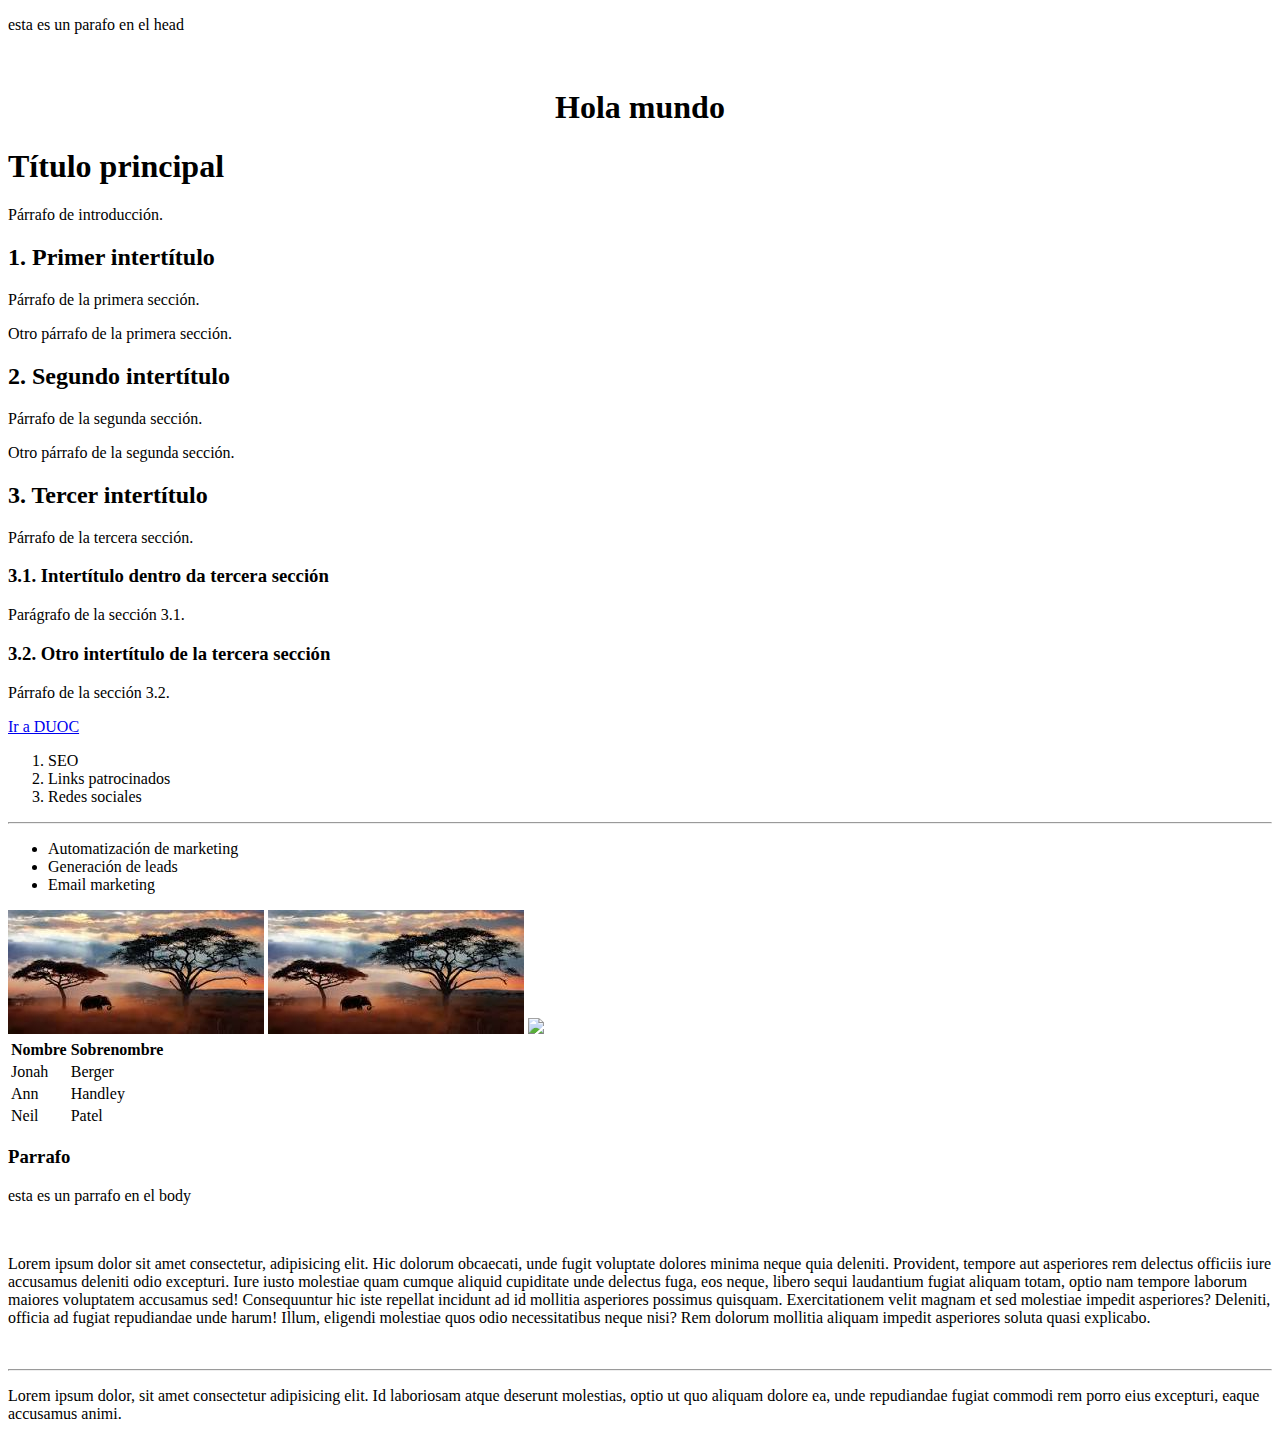
==== index.html @ 06091f89 "Ver 2" ====
<!DOCTYPE html>
<html lang="es">

<head>
    <meta charset="UTF-8">
    <meta http-equiv="X-UA-Compatible" content="IE=edge">
    <meta name="viewport" content="width=device-width, initial-scale=1.0">
    <title> Hola Mundo</title>

    <p> esta es un parafo en el head</p>
</head>

<body>


<br>
<h1 style="text-align: center;"></style> Hola mundo</h1>

<h1>Título principal</h1>
<p>Párrafo de introducción.</p>
<h2>1. Primer intertítulo</h2>
<p>Párrafo de la primera sección.</p>
<p>Otro párrafo de la primera sección.</p>
<h2>2. Segundo intertítulo</h2>
<p>Párrafo de la segunda sección.</p>
<p>Otro párrafo de la segunda sección.</p>
<h2>3. Tercer intertítulo</h2>
<p>Párrafo de la tercera sección.</p>
<h3>3.1. Intertítulo dentro da tercera sección</h3>
<p>Parágrafo de la sección 3.1.</p>
<h3>3.2. Otro intertítulo de la tercera sección</h3>
<p>Párrafo de la sección 3.2.</p>

<a href="https://www.duoc.cl/">Ir a DUOC</a>

<ol>
    <li>SEO</li>
    <li>Links patrocinados</li>
    <li>Redes sociales</li>
</ol>

<hr>

<ul>

    <li>Automatización de marketing</li>
    <li>Generación de leads</li>
    <li>Email marketing</li>
</ul>

<img src="/img/imagen1.jpg" alt="">
<img src="/img/imagen1.jpg">

<img src="C:\Users\Alumno\Semana01\img\imagen1.jpg">

<table>
    <tr>
    <th>Nombre</th>
    <th>Sobrenombre</th>
    </tr>
    <tr>
    <td>Jonah</td>
    <td>Berger</td>
    </tr>
    <tr>
    <td>Ann</td>
    <td>Handley</td>
    </tr>
    <tr>
    <td>Neil</td>
    <td>Patel</td>
    </tr>
</table>

<h3>Parrafo</h3>

    <p> esta es un parrafo en el body</p>
<br>
<p>Lorem ipsum dolor sit amet consectetur, adipisicing elit. Hic dolorum obcaecati, unde fugit voluptate dolores minima neque quia deleniti. Provident, tempore aut asperiores rem delectus officiis iure accusamus deleniti odio excepturi. Iure iusto molestiae quam cumque aliquid cupiditate unde delectus fuga, eos neque, libero sequi laudantium fugiat aliquam totam, optio nam tempore laborum maiores voluptatem accusamus sed! Consequuntur hic iste repellat incidunt ad id mollitia asperiores possimus quisquam. Exercitationem velit magnam et sed molestiae impedit asperiores? Deleniti, officia ad fugiat repudiandae unde harum! Illum, eligendi molestiae quos odio necessitatibus neque nisi? Rem dolorum mollitia aliquam impedit asperiores soluta quasi explicabo.</p>
<br>
<hr>
    <P>Lorem ipsum dolor, sit amet consectetur adipisicing elit. Id laboriosam atque deserunt molestias, optio ut quo
        aliquam dolore ea, unde repudiandae fugiat commodi rem porro eius excepturi, eaque accusamus animi.</P>
</body>

</html>
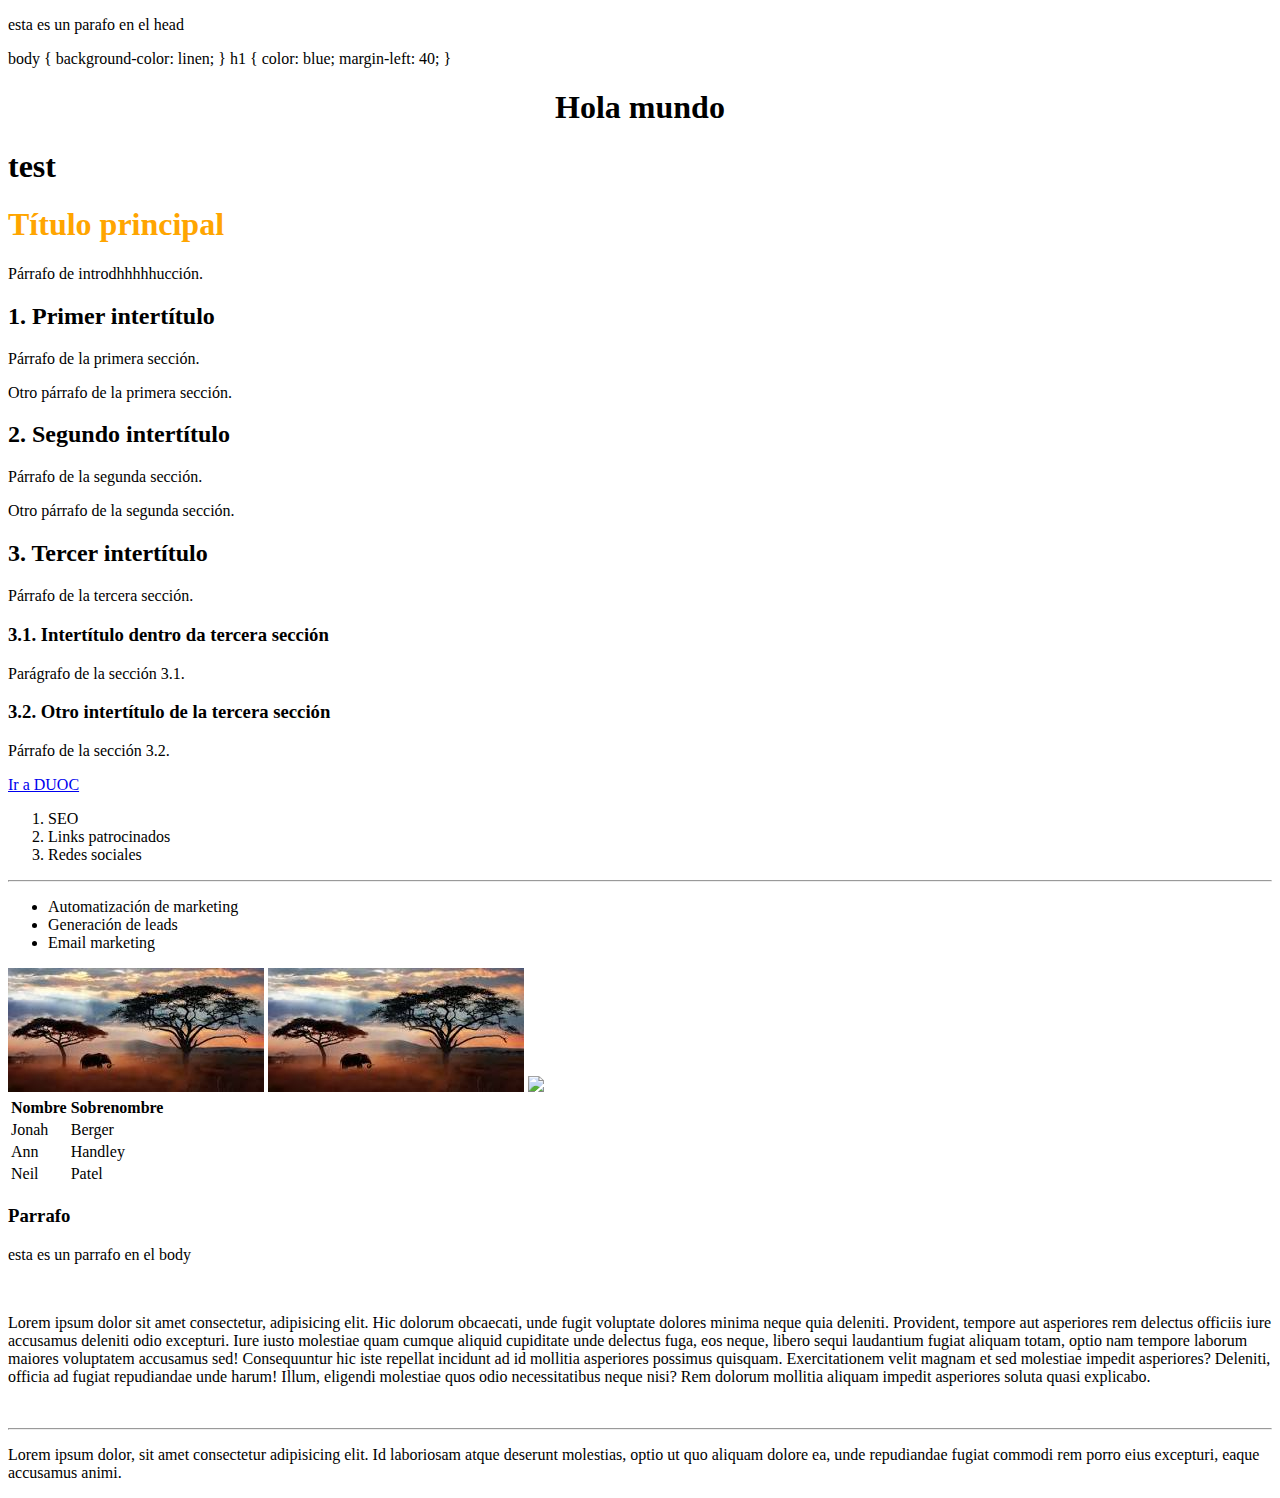
==== commit 014647fa: "Ver 3" ====
--- a/index.html
+++ b/index.html
@@ -5,19 +5,34 @@
     <meta charset="UTF-8">
     <meta http-equiv="X-UA-Compatible" content="IE=edge">
     <meta name="viewport" content="width=device-width, initial-scale=1.0">
-    <title> Hola Mundo</title>
+    <title>Titulo pagina superior</title>
+
+
 
     <p> esta es un parafo en el head</p>
 </head>
 
 <body>
 
+    <st> 
+        body {
+            background-color: linen;
+        }
+
+        h1 {
+            color: blue;
+            margin-left: 40;
+        }
+    
+    </style>
 
 <br>
 <h1 style="text-align: center;"></style> Hola mundo</h1>
 
-<h1>Título principal</h1>
-<p>Párrafo de introducción.</p>
+<h1>test</h1>
+
+<h1 style="color:orange;text-aling:center">Título principal</h1>
+<p>Párrafo de introdhhhhhucción.</p>
 <h2>1. Primer intertítulo</h2>
 <p>Párrafo de la primera sección.</p>
 <p>Otro párrafo de la primera sección.</p>
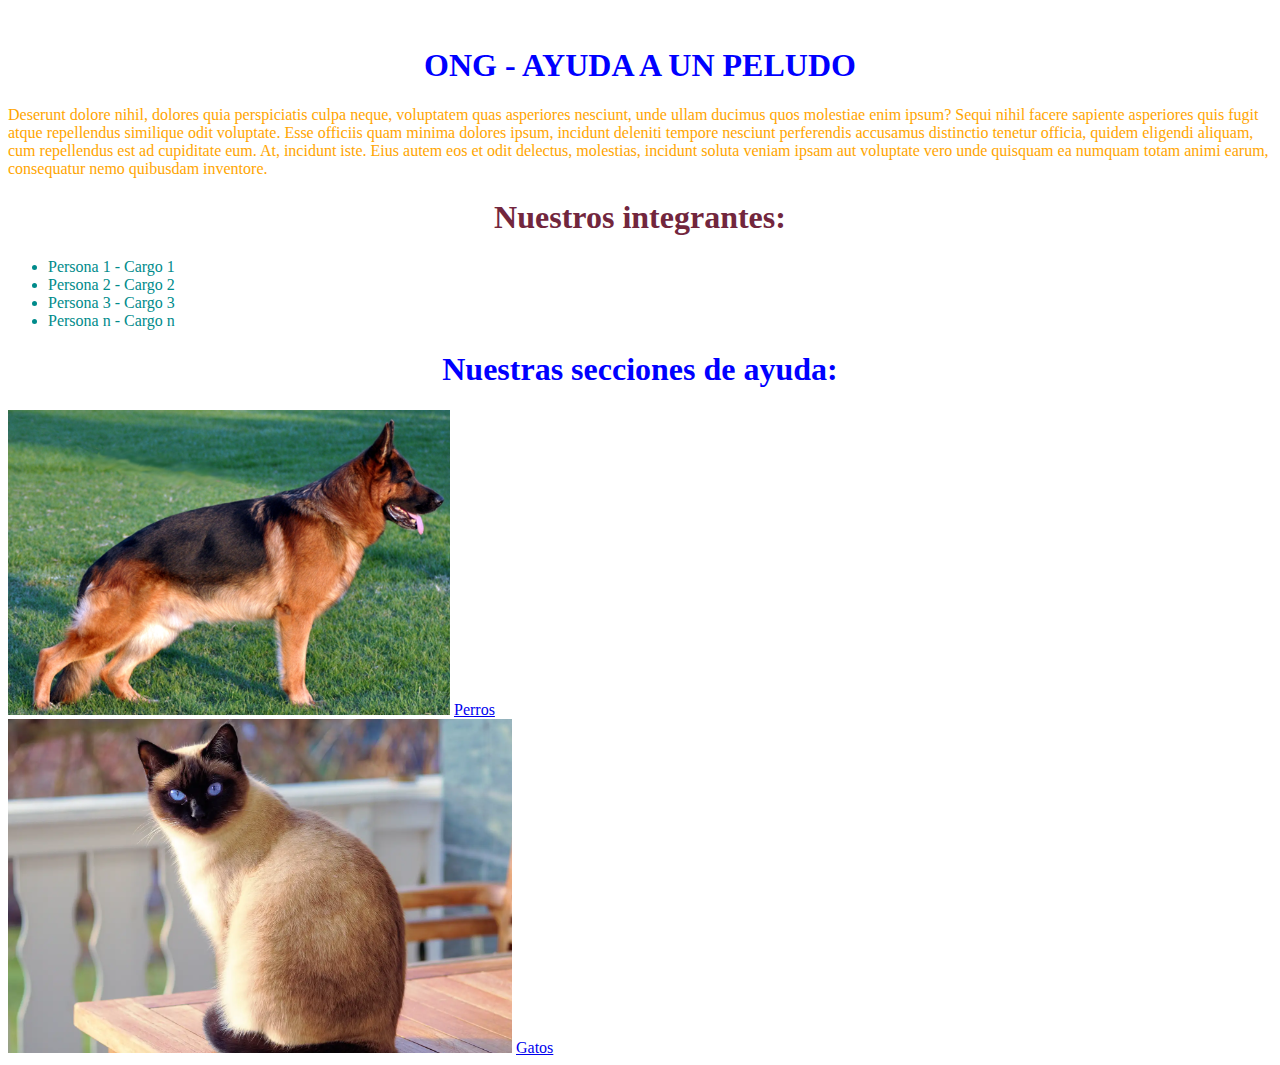
==== commit b4db96f1: "se incluyen estilos" ====
--- a/index.html
+++ b/index.html
@@ -7,95 +7,46 @@
     <meta name="viewport" content="width=device-width, initial-scale=1.0">
     <title>Titulo pagina superior</title>
 
-
-
-    <p> esta es un parafo en el head</p>
 </head>
 
 <body>
 
-    <st> 
-        body {
-            background-color: linen;
-        }
+<br>
+<h1 style="text-align: center;"></style>ONG - AYUDA A UN PELUDO</h1>
 
-        h1 {
-            color: blue;
-            margin-left: 40;
-        }
-    
-    </style>
+<link rel="stylesheet" href="/css/estilos.css">
 
-<br>
-<h1 style="text-align: center;"></style> Hola mundo</h1>
+<style>
 
-<h1>test</h1>
 
-<h1 style="color:orange;text-aling:center">Título principal</h1>
-<p>Párrafo de introdhhhhhucción.</p>
-<h2>1. Primer intertítulo</h2>
-<p>Párrafo de la primera sección.</p>
-<p>Otro párrafo de la primera sección.</p>
-<h2>2. Segundo intertítulo</h2>
-<p>Párrafo de la segunda sección.</p>
-<p>Otro párrafo de la segunda sección.</p>
-<h2>3. Tercer intertítulo</h2>
-<p>Párrafo de la tercera sección.</p>
-<h3>3.1. Intertítulo dentro da tercera sección</h3>
-<p>Parágrafo de la sección 3.1.</p>
-<h3>3.2. Otro intertítulo de la tercera sección</h3>
-<p>Párrafo de la sección 3.2.</p>
+</style>
 
-<a href="https://www.duoc.cl/">Ir a DUOC</a>
+<p>Deserunt dolore nihil, dolores quia perspiciatis culpa neque, voluptatem quas asperiores nesciunt, unde ullam ducimus quos molestiae enim ipsum? Sequi nihil facere sapiente asperiores quis fugit atque repellendus similique odit voluptate. Esse officiis quam minima dolores ipsum, incidunt deleniti tempore nesciunt perferendis accusamus distinctio tenetur officia, quidem eligendi aliquam, cum repellendus est ad cupiditate eum. At, incidunt iste. Eius autem eos et odit delectus, molestias, incidunt soluta veniam ipsam aut voluptate vero unde quisquam ea numquam totam animi earum, consequatur nemo quibusdam inventore. </p>
 
-<ol>
-    <li>SEO</li>
-    <li>Links patrocinados</li>
-    <li>Redes sociales</li>
-</ol>
 
-<hr>
+<h1 class="rvs"> Nuestros integrantes:</h1>
 
 <ul>
 
-    <li>Automatización de marketing</li>
-    <li>Generación de leads</li>
-    <li>Email marketing</li>
+    <li>Persona 1 - Cargo 1</li>
+    <li>Persona 2 - Cargo 2</li>
+    <li>Persona 3 - Cargo 3</li>
+    <li>Persona n - Cargo n</li>
+    
 </ul>
 
-<img src="/img/imagen1.jpg" alt="">
-<img src="/img/imagen1.jpg">
+<h1 style="text-align: center;"></style>Nuestras secciones de ayuda:</h1>
 
-<img src="C:\Users\Alumno\Semana01\img\imagen1.jpg">
+<img src="/img/perro.png">
+<a href="/perros.html">Perros</a>
 
-<table>
-    <tr>
-    <th>Nombre</th>
-    <th>Sobrenombre</th>
-    </tr>
-    <tr>
-    <td>Jonah</td>
-    <td>Berger</td>
-    </tr>
-    <tr>
-    <td>Ann</td>
-    <td>Handley</td>
-    </tr>
-    <tr>
-    <td>Neil</td>
-    <td>Patel</td>
-    </tr>
-</table>
+<br>
 
-<h3>Parrafo</h3>
+<img src="/img/gato.png" alt="">
+<a href="/gatos.html">Gatos</a>
 
-    <p> esta es un parrafo en el body</p>
-<br>
-<p>Lorem ipsum dolor sit amet consectetur, adipisicing elit. Hic dolorum obcaecati, unde fugit voluptate dolores minima neque quia deleniti. Provident, tempore aut asperiores rem delectus officiis iure accusamus deleniti odio excepturi. Iure iusto molestiae quam cumque aliquid cupiditate unde delectus fuga, eos neque, libero sequi laudantium fugiat aliquam totam, optio nam tempore laborum maiores voluptatem accusamus sed! Consequuntur hic iste repellat incidunt ad id mollitia asperiores possimus quisquam. Exercitationem velit magnam et sed molestiae impedit asperiores? Deleniti, officia ad fugiat repudiandae unde harum! Illum, eligendi molestiae quos odio necessitatibus neque nisi? Rem dolorum mollitia aliquam impedit asperiores soluta quasi explicabo.</p>
-<br>
-<hr>
-    <P>Lorem ipsum dolor, sit amet consectetur adipisicing elit. Id laboriosam atque deserunt molestias, optio ut quo
-        aliquam dolore ea, unde repudiandae fugiat commodi rem porro eius excepturi, eaque accusamus animi.</P>
-</body>
+
+
+
 
 </html>--- a/css/estilos.css
+++ b/css/estilos.css
@@ -0,0 +1,8 @@
+h1{color: blue;}
+p{color: orange;}
+ul{color: darkcyan;}
+
+.rvs{
+    color: rgb(114, 38, 61);
+    text-align: center;
+}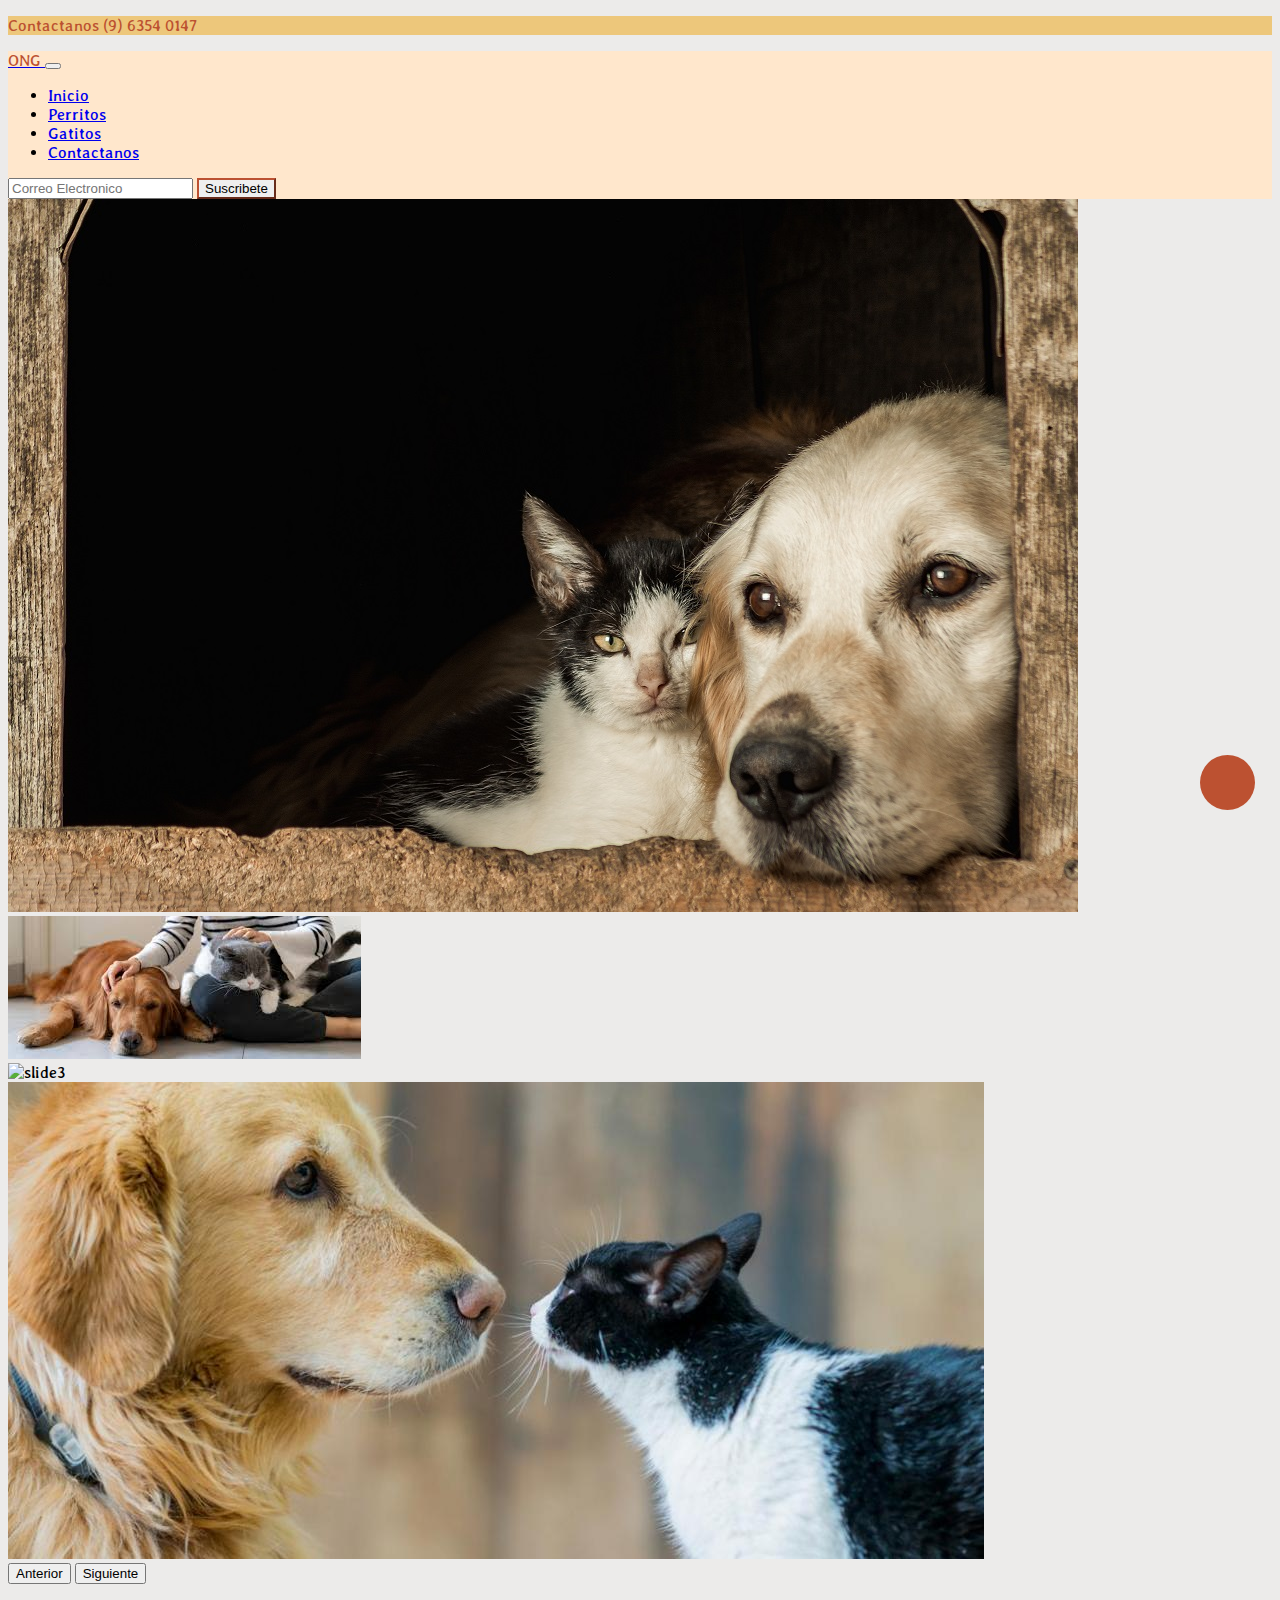
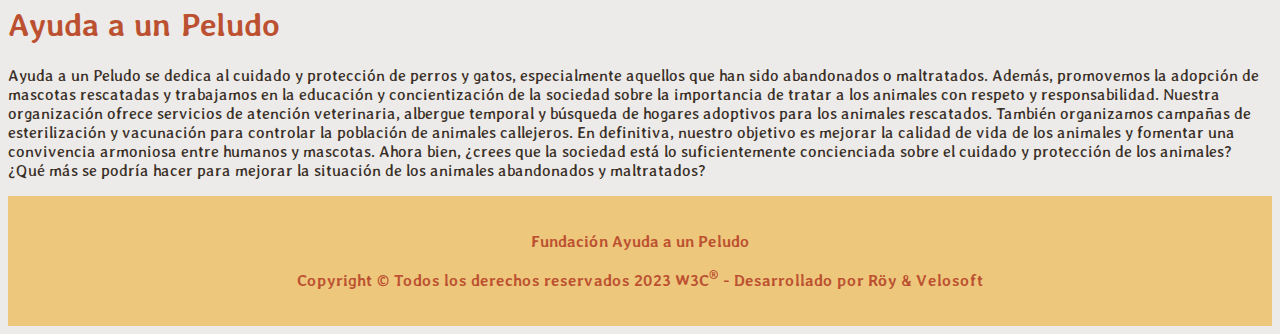
==== commit acc5e5fa: "version final" ====
--- a/index.html
+++ b/index.html
@@ -5,48 +5,147 @@
     <meta charset="UTF-8">
     <meta http-equiv="X-UA-Compatible" content="IE=edge">
     <meta name="viewport" content="width=device-width, initial-scale=1.0">
-    <title>Titulo pagina superior</title>
-
+    <!-- BOOTSTRAP -->
+    <link href="https://cdn.jsdelivr.net/npm/bootstrap@5.3.0-alpha2/dist/css/bootstrap.min.css" rel="stylesheet"
+        integrity="sha384-aFq/bzH65dt+w6FI2ooMVUpc+21e0SRygnTpmBvdBgSdnuTN7QbdgL+OapgHtvPp" crossorigin="anonymous">
+    <link rel="stylesheet" href="./css/main.css">
+    <script src="https://kit.fontawesome.com/bbfa70ff5f.js" crossorigin="anonymous"></script>
+    <title>ONG</title>
 </head>
 
-<body>
+<body class="overflow-auto">
 
-<br>
-<h1 style="text-align: center;"></style>ONG - AYUDA A UN PELUDO</h1>
+    <!-- ========== -->
+    <!-- ENCABEZADO -->
+    <!-- ========== -->
 
-<link rel="stylesheet" href="/css/estilos.css">
+    <header class="container-fluid d-flex justify-content-center">
+        <p class="mb-0 p-2 fs-6">Contactanos (9) 6354 0147</p>
+    </header>
 
-<style>
+    <!-- =================== -->
+    <!-- BARRA DE NAVEGACIÓN -->
+    <!-- =================== -->
 
+    <nav class="navbar navbar-expand-lg p-3" id="menu">
+        <div class="container-fluid">
+            <a class="navbar-brand" href="#">
+                <span class="fs-2 fw-bold">ONG</span>
+            </a>
+            <button class="navbar-toggler" type="button" data-bs-toggle="collapse"
+                data-bs-target="#navbarSupportedContent" aria-controls="navbarSupportedContent" aria-expanded="false"
+                aria-label="Toggle navigation">
+                <span class="navbar-toggler-icon"></span>
+            </button>
+            <div class="collapse navbar-collapse" id="navbarSupportedContent">
+                <ul class="navbar-nav me-auto mb-2 mb-lg-0">
+                    <li class="nav-item">
+                        <a class="nav-link active" aria-current="page" href="./index.html">Inicio</a>
+                    </li>
+                    <li class="nav-item">
+                        <a class="nav-link" href="./perritos.html">Perritos</a>
+                    </li>
+                    <li class="nav-item">
+                        <a class="nav-link" href="./gatitos.html">Gatitos</a>
+                    </li>
+                    <li class="nav-item">
+                        <a class="nav-link" href="./formulario.html">Contactanos</a>
+                    </li>
+                </ul>
+                <form class="d-flex" role="search">
+                    <input class="form-control me-2" type="email" placeholder="Correo Electronico" aria-label="email">
+                    <button class="btn" type="button" id="btn">Suscribete</button>
+                </form>
+            </div>
+        </div>
+    </nav>
 
-</style>
+    <!-- ============ -->
+    <!-- SLIDER IMAGE -->
+    <!-- ============ -->
 
-<p>Deserunt dolore nihil, dolores quia perspiciatis culpa neque, voluptatem quas asperiores nesciunt, unde ullam ducimus quos molestiae enim ipsum? Sequi nihil facere sapiente asperiores quis fugit atque repellendus similique odit voluptate. Esse officiis quam minima dolores ipsum, incidunt deleniti tempore nesciunt perferendis accusamus distinctio tenetur officia, quidem eligendi aliquam, cum repellendus est ad cupiditate eum. At, incidunt iste. Eius autem eos et odit delectus, molestias, incidunt soluta veniam ipsam aut voluptate vero unde quisquam ea numquam totam animi earum, consequatur nemo quibusdam inventore. </p>
+    <div id="carouselExample" class="carousel slide" data-bs-ride="carousel">
+        <div class="carousel-inner">
 
+            <div class="carousel-item active" data-bs-interval="3000">
+                <img src="./img/slide1.jpg" class="d-block w-100" alt="slide1">
+            </div>
 
-<h1 class="rvs"> Nuestros integrantes:</h1>
+            <div class="carousel-item" data-bs-interval="3000">
+                <img src="./img/slide2.jpg" class="d-block w-100" alt="slide2">
+            </div>
 
-<ul>
+            <div class="carousel-item" data-bs-interval="3000">
+                <img src="./img/slide3.jpg" class="d-block w-100" alt="slide3">
+            </div>
 
-    <li>Persona 1 - Cargo 1</li>
-    <li>Persona 2 - Cargo 2</li>
-    <li>Persona 3 - Cargo 3</li>
-    <li>Persona n - Cargo n</li>
-    
-</ul>
+            <div class="carousel-item" data-bs-interval="3000">
+                <img src="./img/slide4.jpg" class="d-block w-100" alt="slide4">
+            </div>
 
-<h1 style="text-align: center;"></style>Nuestras secciones de ayuda:</h1>
+        </div>
+        <button class="carousel-control-prev" type="button" data-bs-target="#carouselExample" data-bs-slide="prev">
+            <span class="carousel-control-prev-icon" aria-hidden="true"></span>
+            <span class="visually-hidden">Anterior</span>
+        </button>
+        <button class="carousel-control-next" type="button" data-bs-target="#carouselExample" data-bs-slide="next">
+            <span class="carousel-control-next-icon" aria-hidden="true"></span>
+            <span class="visually-hidden">Siguiente</span>
+        </button>
+    </div>
 
-<img src="/img/perro.png">
-<a href="/perros.html">Perros</a>
+    <!-- =========== -->
+    <!-- INFORMACIÓN -->
+    <!-- =========== -->
 
-<br>
+    <section class="w-75 mx-auto text-center pt-5 pb-5" id="introduccion">
 
-<img src="/img/gato.png" alt="">
-<a href="/gatos.html">Gatos</a>
+        <!-- -------------------------------------------------------------------- -->
+        <!-- LA PROPIEDAD W- SOLO ADMITE VALORES PREDEFINIDOS-25-50-75-100 Y AUTO -->
+        <!-- MX-AUTO REPRESENTA MARGEN HORIZONTAL EN AUTOMATICO Y CENTRA EL TEXTO
+             EN RELACION A LA PAGINA                                              -->
+        <!-- TEXT-CENTER JUSTIFICA EL TEXTO AL CENTRO                             -->
+        <!-- -------------------------------------------------------------------- -->
 
+        <h1 class="pt-5 fs-1 border-top  border-3">Ayuda a un Peludo</h1>
+        <p class="p-5 fs-5 border-bottom border-3">Ayuda a un Peludo se dedica al cuidado y protección de perros y
+            gatos, especialmente
+            aquellos que han sido abandonados o maltratados. Además, promovemos la adopción de mascotas rescatadas y
+            trabajamos en la educación y concientización de la sociedad sobre la importancia de tratar a los animales
+            con respeto y responsabilidad. Nuestra organización ofrece servicios de atención veterinaria, albergue
+            temporal y búsqueda de hogares adoptivos para los animales rescatados. También organizamos campañas de
+            esterilización y vacunación para controlar la población de animales callejeros. En definitiva, nuestro
+            objetivo es mejorar la calidad de vida de los animales y fomentar una convivencia armoniosa entre humanos y
+            mascotas. Ahora bien, ¿crees que la sociedad está lo suficientemente concienciada sobre el cuidado y
+            protección de los animales? ¿Qué más se podría hacer para mejorar la situación de los animales abandonados y
+            maltratados?</p>
+    </section>
 
+    <!-- BOTON BACK TO TOP -->
 
+    <div id="button-up" class="boton">
+        <i class="fa-solid fa-angles-up fa-flip"></i>
+    </div>
 
+    <!-- ====== -->
+    <!-- FOOTER -->
+    <!-- ====== -->
+
+    <footer class="w-100 container-fluid align-items justify-content-center flex-wrap p-2">
+        <div>
+            <p class="mb-0">Fundación Ayuda a un Peludo</p>
+        </div>
+        <div>
+            <p class="mb-0">Copyright © Todos los derechos reservados 2023 W3C<sup>®</sup> - Desarrollado por Röy &
+                Velosoft</p>
+        </div>
+    </footer>
+
+    <!-- SCRIPT BOOTSTRAP -->
+    <script src="https://cdn.jsdelivr.net/npm/bootstrap@5.3.0-alpha2/dist/js/bootstrap.bundle.min.js"
+        integrity="sha384-qKXV1j0HvMUeCBQ+QVp7JcfGl760yU08IQ+GpUo5hlbpg51QRiuqHAJz8+BrxE/N"
+        crossorigin="anonymous"></script>
+    <script src="./js/element.js"></script>
+</body>
 
 </html>--- a/css/main.css
+++ b/css/main.css
@@ -0,0 +1,212 @@
+/* FUENTES IMPORTADAS */
+@import url('https://fonts.googleapis.com/css2?family=Averia+Libre:wght@400;700&display=swap');
+
+
+/* ----------------------------------------------------------- */
+/*                       PÁGINA INICIO                         */
+/* ----------------------------------------------------------- */
+
+/* ---- */
+/* BODY */
+/* ---- */
+
+body {
+    font-family: 'Averia Libre', cursive;
+    overflow: hidden;
+    background-color: #ecebea;
+}
+
+/* ------ */
+/* HEADER */
+/* ------ */
+
+header {
+    color: #bc5131;
+    background-color: #edc77b;
+
+}
+
+/* ------ */
+/* FOOTER */
+/* ------ */
+
+footer {
+    position: relative;
+    height: auto;
+    background-color: #edc77b;
+    color: #bc5131;
+    padding: 20px;
+    clear: both;
+    font-size: 20;
+    font-weight: 700;
+    text-align: center;
+}
+
+/* ------------------- */
+/* BARRA DE NAVEGACIÓN */
+/* ------------------- */
+
+#menu {
+    background-color: #FFE7CC;
+}
+
+#menu a>span {
+    font-size: 18;
+    font-weight: 400;
+    color: #bc5131;
+}
+
+/* --------------------------------- */
+/* ESTILO PARA EL BOTON DE SUSCRIBIR */
+/* --------------------------------- */
+
+#btn {
+    border-color: #bc5131;
+    background-image: linear-gradient(45deg, #bc5131 50%, transparent 50%);
+    background-position: 100%;
+    background-size: 400%;
+    transition: 0.2s ease-in-out;
+}
+
+#btn:hover {
+    background-position: 0;
+}
+
+/* ------------------ */
+/* SLIDER DE IMAGENES */
+/* ------------------ */
+
+.carousel-item {
+    max-height: 50rem;
+}
+
+#introduccion>h1 {
+    color: #bc5131;
+}
+
+#introduccion>p {
+    color: #3b3027;
+}
+
+/* ----------------------- */
+/* MEDIA QUERIES PANTALLAS */
+/* ----------------------- */
+
+@media (max-width:768px) {
+    #introduccion {
+        width: 100% !important;
+    }
+}
+
+@media (max-width:768px) {
+    #seccion1 {
+        width: 100% !important;
+    }
+}
+
+
+/* ----------------------------------------------------------- */
+/*                      PÁGINA PERRITOS                        */
+/*                      PÁGINA  GATITOS                        */
+/* ----------------------------------------------------------- */
+
+
+#seccion1>h1 {
+    font-size: 20;
+    font-weight: 700;
+    color: #bc5131;
+}
+
+#seccion1>p {
+    font-size: 18;
+    font-weight: 400;
+    color: #3b3027;
+}
+
+/* ESTILO PARA LAS LISTAS DE LA DESCIPCION */
+#listaperros {
+    list-style-image: url("/img/pata.png");
+    display: inline-block;
+    color: #3b3027;
+}
+
+/* ------------------------ */
+/* ESTILO PARA LAS TARJETAS */
+/* ------------------------ */
+
+.card-hover {
+    transition: all .2s ease-in-out;
+}
+
+.card-hover:hover {
+    transform: scale(1.02);
+    box-shadow: 0 1px 20px rgba(0, 0, 0, 0.2);
+}
+
+.card-body>h3 {
+    color: #bc5131;
+    font-size: 20;
+    font-weight: 700;
+}
+
+.card-body>p {
+    font-size: 18;
+    font-weight: 400;
+    color: #3b3027;
+}
+
+/* ESLITO BOTON DE LAS TARJETAS */
+#boton_a {
+    background-color: #bc5131;
+    color: #ecebea;
+}
+
+/* BOTON BACK TO TOP INDEX */
+
+.boton {
+    width: 45px;
+    height: 45px;
+    background: #bc5131;
+    display: flex;
+    justify-content: center;
+    align-items: center;
+    color: white;
+    border-radius: 50%;
+    font-size: 20px;
+    position: fixed;
+    bottom: 90px;
+    right: 25px;
+    cursor: pointer;
+    border: 5px solid transparent;
+    transition: all 350ms ease;
+}
+
+.boton:hover {
+    transform: scale(1.3);
+    border-color: rgba(138, 23, 23, 0.075);
+}
+
+/* BOTON BACK TO TOP RESTO DE PAGINAS */
+
+.boton2 {
+    width: 45px;
+    height: 45px;
+    background: #bc5131;
+    display: flex;
+    justify-content: center;
+    align-items: center;
+    color: white;
+    border-radius: 50%;
+    font-size: 20px;
+    position: fixed;
+    bottom: 25px;
+    right: 25px;
+    cursor: pointer;
+    border: 5px solid transparent;
+    transition: all 350ms ease;
+}
+
+.boton2:hover {
+    transform: scale(1.3);
+    border-color: rgba(138, 23, 23, 0.075);
+}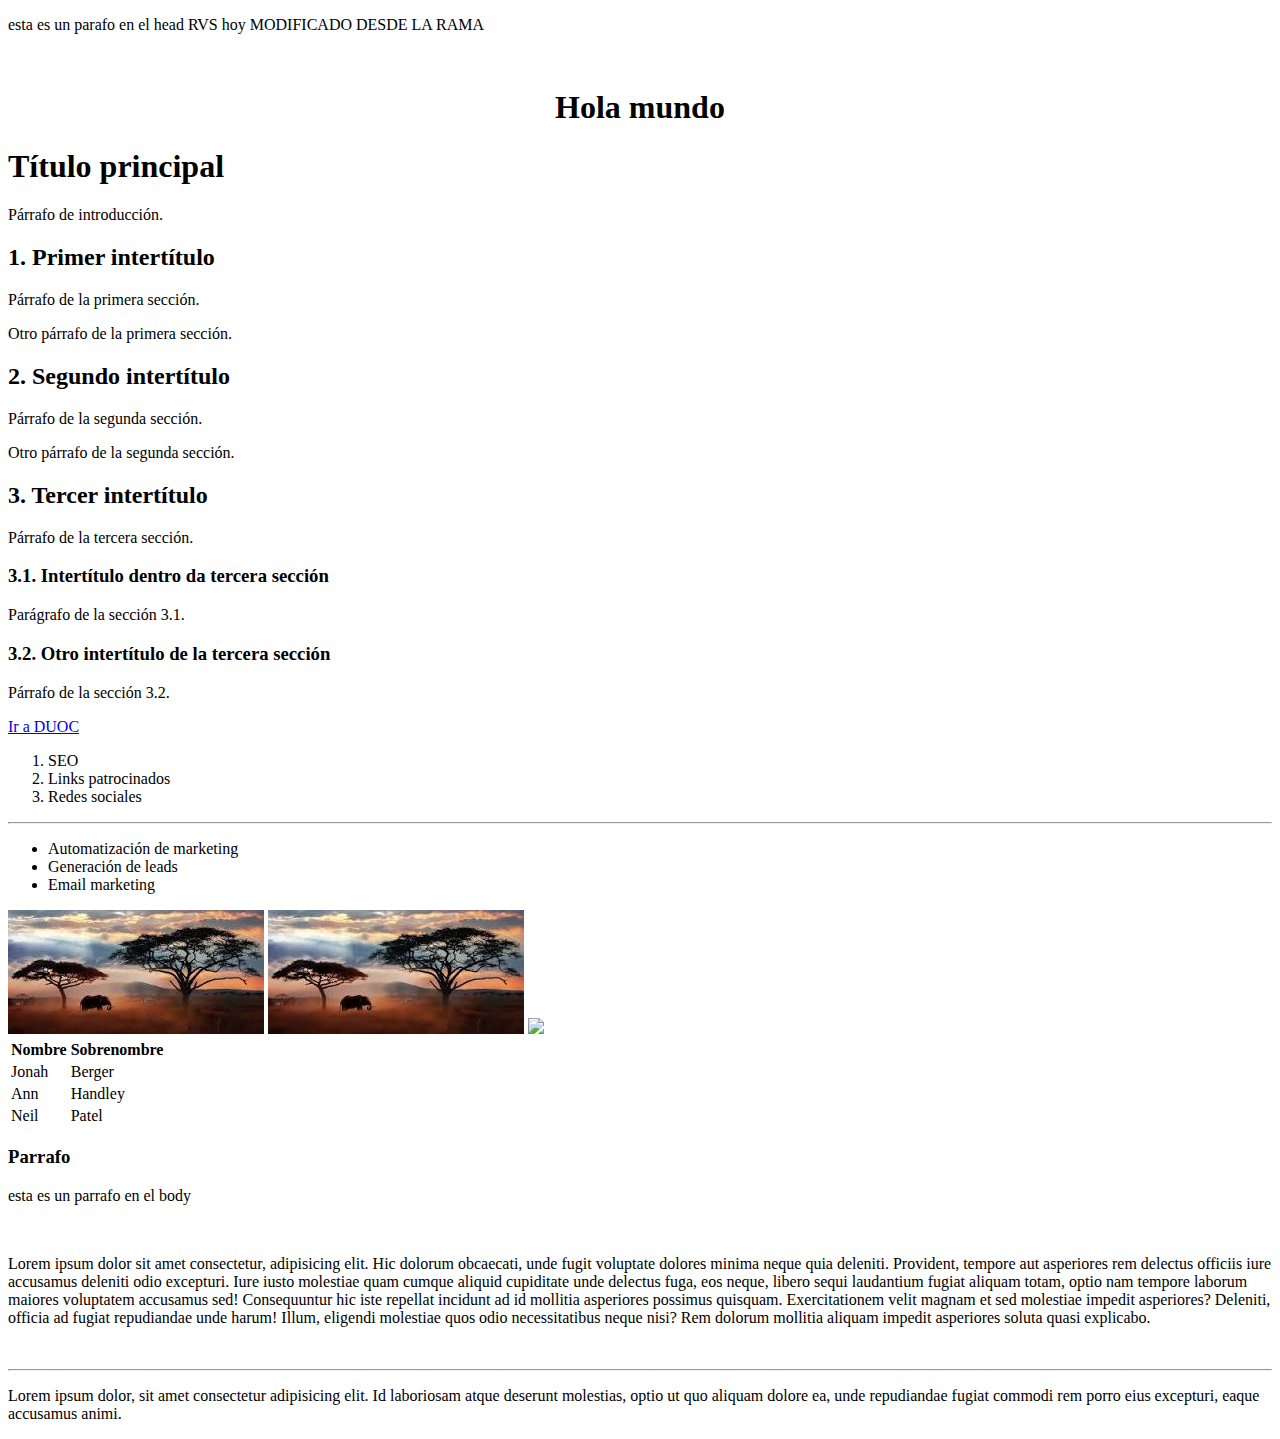
==== commit 5b5f8eea: "nueva version RVS" ====
--- a/index.html
+++ b/index.html
@@ -5,147 +5,82 @@
     <meta charset="UTF-8">
     <meta http-equiv="X-UA-Compatible" content="IE=edge">
     <meta name="viewport" content="width=device-width, initial-scale=1.0">
-    <!-- BOOTSTRAP -->
-    <link href="https://cdn.jsdelivr.net/npm/bootstrap@5.3.0-alpha2/dist/css/bootstrap.min.css" rel="stylesheet"
-        integrity="sha384-aFq/bzH65dt+w6FI2ooMVUpc+21e0SRygnTpmBvdBgSdnuTN7QbdgL+OapgHtvPp" crossorigin="anonymous">
-    <link rel="stylesheet" href="./css/main.css">
-    <script src="https://kit.fontawesome.com/bbfa70ff5f.js" crossorigin="anonymous"></script>
-    <title>ONG</title>
+    <title> Hola Mundo</title>
+
+    <p> esta es un parafo en el head RVS hoy MODIFICADO DESDE LA RAMA</p>
 </head>
 
-<body class="overflow-auto">
+<body>
 
-    <!-- ========== -->
-    <!-- ENCABEZADO -->
-    <!-- ========== -->
 
-    <header class="container-fluid d-flex justify-content-center">
-        <p class="mb-0 p-2 fs-6">Contactanos (9) 6354 0147</p>
-    </header>
+<br>
+<h1 style="text-align: center;"></style> Hola mundo</h1>
 
-    <!-- =================== -->
-    <!-- BARRA DE NAVEGACIÓN -->
-    <!-- =================== -->
+<h1>Título principal</h1>
+<p>Párrafo de introducción.</p>
+<h2>1. Primer intertítulo</h2>
+<p>Párrafo de la primera sección.</p>
+<p>Otro párrafo de la primera sección.</p>
+<h2>2. Segundo intertítulo</h2>
+<p>Párrafo de la segunda sección.</p>
+<p>Otro párrafo de la segunda sección.</p>
+<h2>3. Tercer intertítulo</h2>
+<p>Párrafo de la tercera sección.</p>
+<h3>3.1. Intertítulo dentro da tercera sección</h3>
+<p>Parágrafo de la sección 3.1.</p>
+<h3>3.2. Otro intertítulo de la tercera sección</h3>
+<p>Párrafo de la sección 3.2.</p>
 
-    <nav class="navbar navbar-expand-lg p-3" id="menu">
-        <div class="container-fluid">
-            <a class="navbar-brand" href="#">
-                <span class="fs-2 fw-bold">ONG</span>
-            </a>
-            <button class="navbar-toggler" type="button" data-bs-toggle="collapse"
-                data-bs-target="#navbarSupportedContent" aria-controls="navbarSupportedContent" aria-expanded="false"
-                aria-label="Toggle navigation">
-                <span class="navbar-toggler-icon"></span>
-            </button>
-            <div class="collapse navbar-collapse" id="navbarSupportedContent">
-                <ul class="navbar-nav me-auto mb-2 mb-lg-0">
-                    <li class="nav-item">
-                        <a class="nav-link active" aria-current="page" href="./index.html">Inicio</a>
-                    </li>
-                    <li class="nav-item">
-                        <a class="nav-link" href="./perritos.html">Perritos</a>
-                    </li>
-                    <li class="nav-item">
-                        <a class="nav-link" href="./gatitos.html">Gatitos</a>
-                    </li>
-                    <li class="nav-item">
-                        <a class="nav-link" href="./formulario.html">Contactanos</a>
-                    </li>
-                </ul>
-                <form class="d-flex" role="search">
-                    <input class="form-control me-2" type="email" placeholder="Correo Electronico" aria-label="email">
-                    <button class="btn" type="button" id="btn">Suscribete</button>
-                </form>
-            </div>
-        </div>
-    </nav>
+<a href="https://www.duoc.cl/">Ir a DUOC</a>
 
-    <!-- ============ -->
-    <!-- SLIDER IMAGE -->
-    <!-- ============ -->
+<ol>
+    <li>SEO</li>
+    <li>Links patrocinados</li>
+    <li>Redes sociales</li>
+</ol>
 
-    <div id="carouselExample" class="carousel slide" data-bs-ride="carousel">
-        <div class="carousel-inner">
+<hr>
 
-            <div class="carousel-item active" data-bs-interval="3000">
-                <img src="./img/slide1.jpg" class="d-block w-100" alt="slide1">
-            </div>
+<ul>
 
-            <div class="carousel-item" data-bs-interval="3000">
-                <img src="./img/slide2.jpg" class="d-block w-100" alt="slide2">
-            </div>
+    <li>Automatización de marketing</li>
+    <li>Generación de leads</li>
+    <li>Email marketing</li>
+</ul>
 
-            <div class="carousel-item" data-bs-interval="3000">
-                <img src="./img/slide3.jpg" class="d-block w-100" alt="slide3">
-            </div>
+<img src="/img/imagen1.jpg" alt="">
+<img src="/img/imagen1.jpg">
 
-            <div class="carousel-item" data-bs-interval="3000">
-                <img src="./img/slide4.jpg" class="d-block w-100" alt="slide4">
-            </div>
+<img src="C:\Users\Alumno\Semana01\img\imagen1.jpg">
 
-        </div>
-        <button class="carousel-control-prev" type="button" data-bs-target="#carouselExample" data-bs-slide="prev">
-            <span class="carousel-control-prev-icon" aria-hidden="true"></span>
-            <span class="visually-hidden">Anterior</span>
-        </button>
-        <button class="carousel-control-next" type="button" data-bs-target="#carouselExample" data-bs-slide="next">
-            <span class="carousel-control-next-icon" aria-hidden="true"></span>
-            <span class="visually-hidden">Siguiente</span>
-        </button>
-    </div>
+<table>
+    <tr>
+    <th>Nombre</th>
+    <th>Sobrenombre</th>
+    </tr>
+    <tr>
+    <td>Jonah</td>
+    <td>Berger</td>
+    </tr>
+    <tr>
+    <td>Ann</td>
+    <td>Handley</td>
+    </tr>
+    <tr>
+    <td>Neil</td>
+    <td>Patel</td>
+    </tr>
+</table>
 
-    <!-- =========== -->
-    <!-- INFORMACIÓN -->
-    <!-- =========== -->
+<h3>Parrafo</h3>
 
-    <section class="w-75 mx-auto text-center pt-5 pb-5" id="introduccion">
-
-        <!-- -------------------------------------------------------------------- -->
-        <!-- LA PROPIEDAD W- SOLO ADMITE VALORES PREDEFINIDOS-25-50-75-100 Y AUTO -->
-        <!-- MX-AUTO REPRESENTA MARGEN HORIZONTAL EN AUTOMATICO Y CENTRA EL TEXTO
-             EN RELACION A LA PAGINA                                              -->
-        <!-- TEXT-CENTER JUSTIFICA EL TEXTO AL CENTRO                             -->
-        <!-- -------------------------------------------------------------------- -->
-
-        <h1 class="pt-5 fs-1 border-top  border-3">Ayuda a un Peludo</h1>
-        <p class="p-5 fs-5 border-bottom border-3">Ayuda a un Peludo se dedica al cuidado y protección de perros y
-            gatos, especialmente
-            aquellos que han sido abandonados o maltratados. Además, promovemos la adopción de mascotas rescatadas y
-            trabajamos en la educación y concientización de la sociedad sobre la importancia de tratar a los animales
-            con respeto y responsabilidad. Nuestra organización ofrece servicios de atención veterinaria, albergue
-            temporal y búsqueda de hogares adoptivos para los animales rescatados. También organizamos campañas de
-            esterilización y vacunación para controlar la población de animales callejeros. En definitiva, nuestro
-            objetivo es mejorar la calidad de vida de los animales y fomentar una convivencia armoniosa entre humanos y
-            mascotas. Ahora bien, ¿crees que la sociedad está lo suficientemente concienciada sobre el cuidado y
-            protección de los animales? ¿Qué más se podría hacer para mejorar la situación de los animales abandonados y
-            maltratados?</p>
-    </section>
-
-    <!-- BOTON BACK TO TOP -->
-
-    <div id="button-up" class="boton">
-        <i class="fa-solid fa-angles-up fa-flip"></i>
-    </div>
-
-    <!-- ====== -->
-    <!-- FOOTER -->
-    <!-- ====== -->
-
-    <footer class="w-100 container-fluid align-items justify-content-center flex-wrap p-2">
-        <div>
-            <p class="mb-0">Fundación Ayuda a un Peludo</p>
-        </div>
-        <div>
-            <p class="mb-0">Copyright © Todos los derechos reservados 2023 W3C<sup>®</sup> - Desarrollado por Röy &
-                Velosoft</p>
-        </div>
-    </footer>
-
-    <!-- SCRIPT BOOTSTRAP -->
-    <script src="https://cdn.jsdelivr.net/npm/bootstrap@5.3.0-alpha2/dist/js/bootstrap.bundle.min.js"
-        integrity="sha384-qKXV1j0HvMUeCBQ+QVp7JcfGl760yU08IQ+GpUo5hlbpg51QRiuqHAJz8+BrxE/N"
-        crossorigin="anonymous"></script>
-    <script src="./js/element.js"></script>
+    <p> esta es un parrafo en el body</p>
+<br>
+<p>Lorem ipsum dolor sit amet consectetur, adipisicing elit. Hic dolorum obcaecati, unde fugit voluptate dolores minima neque quia deleniti. Provident, tempore aut asperiores rem delectus officiis iure accusamus deleniti odio excepturi. Iure iusto molestiae quam cumque aliquid cupiditate unde delectus fuga, eos neque, libero sequi laudantium fugiat aliquam totam, optio nam tempore laborum maiores voluptatem accusamus sed! Consequuntur hic iste repellat incidunt ad id mollitia asperiores possimus quisquam. Exercitationem velit magnam et sed molestiae impedit asperiores? Deleniti, officia ad fugiat repudiandae unde harum! Illum, eligendi molestiae quos odio necessitatibus neque nisi? Rem dolorum mollitia aliquam impedit asperiores soluta quasi explicabo.</p>
+<br>
+<hr>
+    <P>Lorem ipsum dolor, sit amet consectetur adipisicing elit. Id laboriosam atque deserunt molestias, optio ut quo
+        aliquam dolore ea, unde repudiandae fugiat commodi rem porro eius excepturi, eaque accusamus animi.</P>
 </body>
 
 </html>